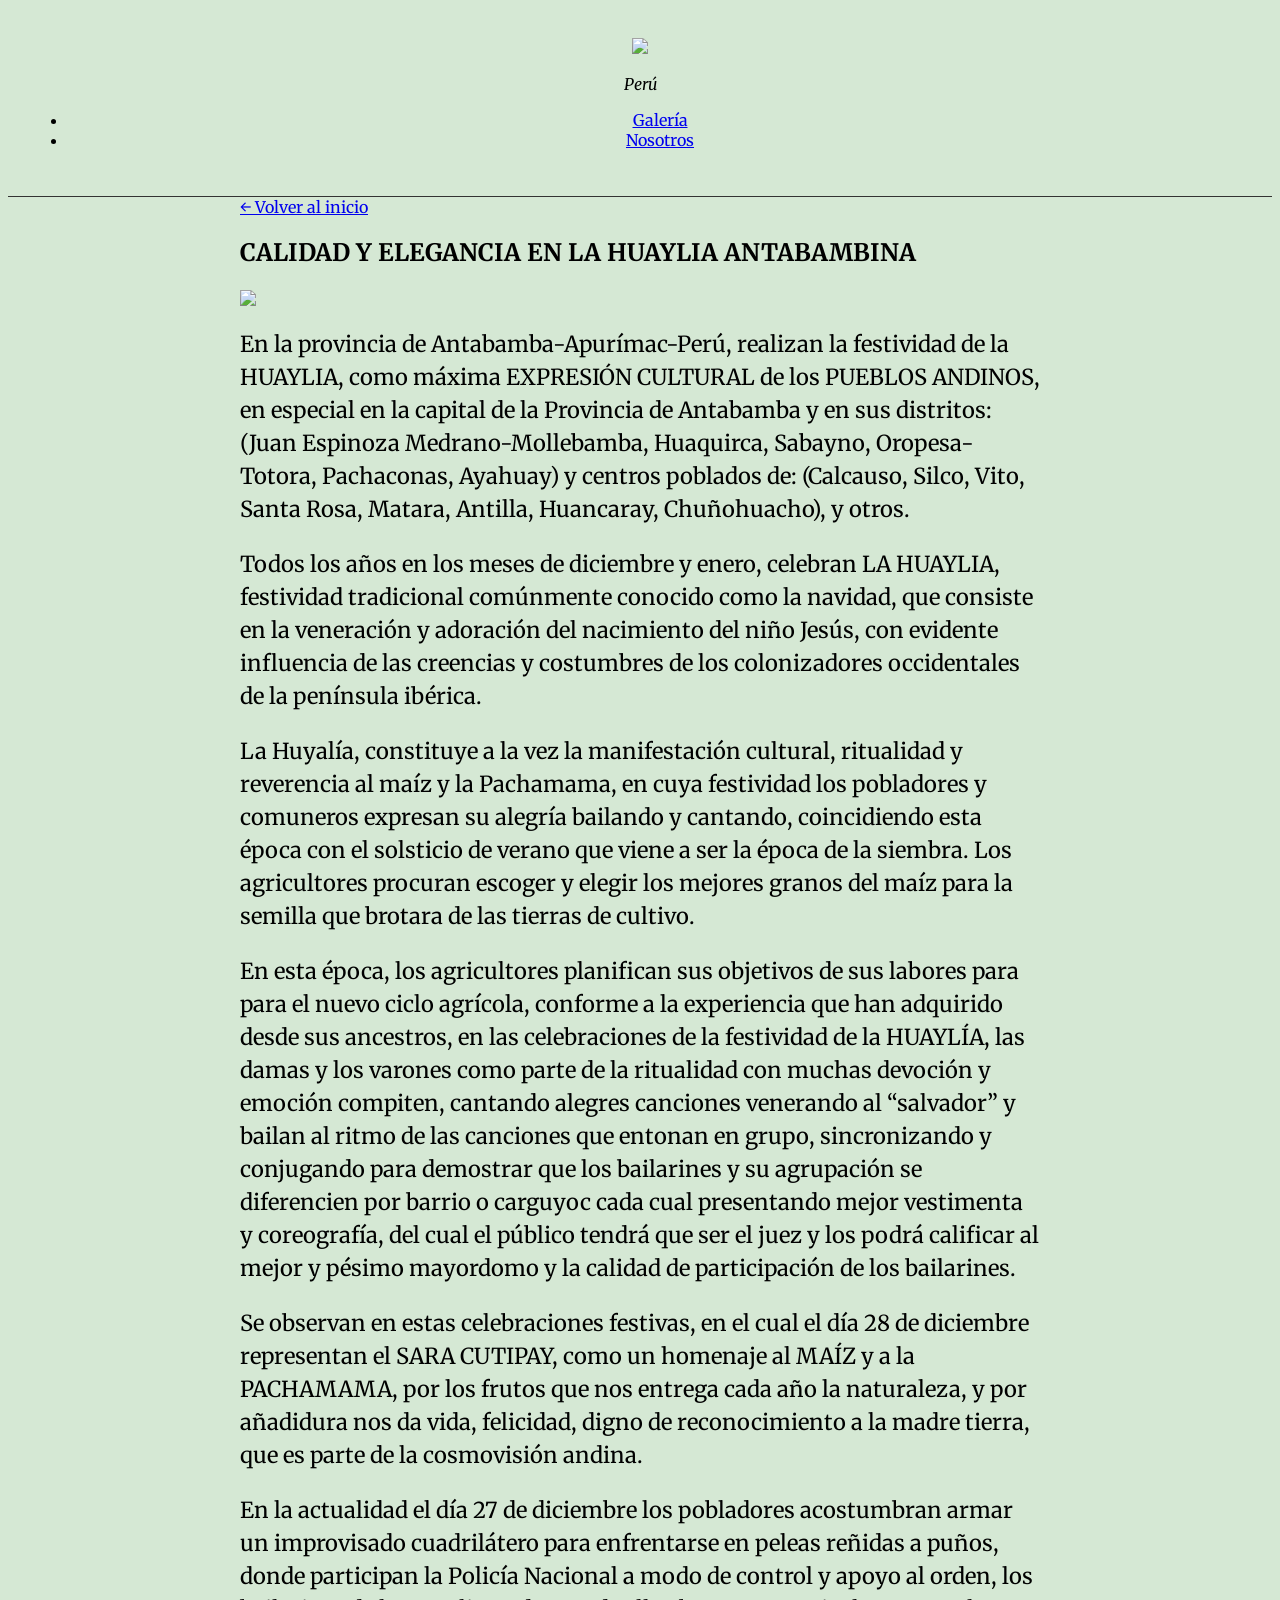
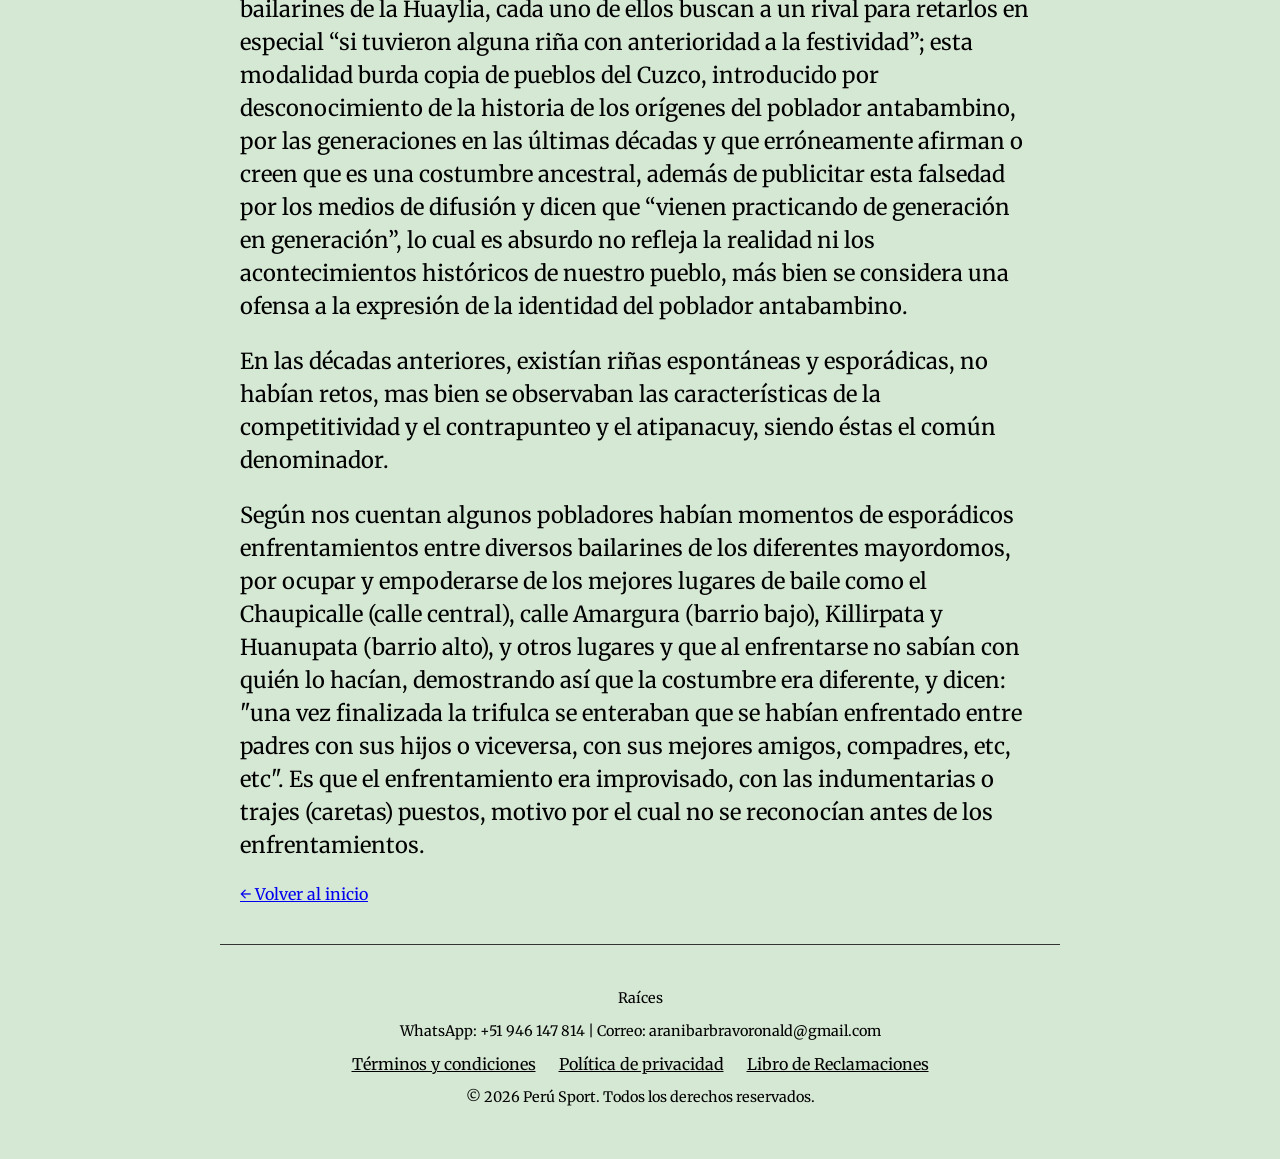
==== post1.html @ 41c7dffa "Add files via upload" ====
<!DOCTYPE html>
<html>
<head>
	<meta charset="utf-8">
	<meta name="viewport" content="width=device-width, initial-scale=1">
	<title> Raíces </title>

	<!--TIPO DE LETRA DE TODA LA PAGINA-->

	<link rel="preconnect" href="https://fonts.googleapis.com">
  	<link rel="preconnect" href="https://fonts.gstatic.com" crossorigin>
  	<link href="https://fonts.googleapis.com/css2?family=Merriweather:wght@400;700&display=swap" rel="stylesheet">

<!--AQUI VA EL CSS -->
<!--AQUI VA EL CSS -->

	<style>

		body 
		{
            background-color: #D5E8D4;  /* Fondo negro */
            color: black;             /* LetrasSSS blancas */
            font-family: 'Merriweather', Georgia, serif;
        }

        body > header /* este header es hijo directo de body, no es el header del artgicle, ojito con eso muchachoo*/
		
		
    	{
        text-align: center;       /* ¡Esta línea centra el h1, h2 e img! */
        padding: 30px 20px;       /* Le da espacio arriba, abajo y a los lados */
        border-bottom: 1px solid #333; /* línea de separacion */
    	}
		/* tamaño del titulo*/
		body > header h1
		{
		    font-size: 3rem;  /* tamaño del título */
		}

			.cursiva 
    		{
        	font-style: italic;       /* Pone el texto en cursiva */
    		}

		main article 
   		 {
        max-width: 800px; /* Limita el ancho para crear los espacios laterales */
        margin: 0 auto;    /* Centra el bloque horizontalmente */
        padding: 0 20px;   /* Espacio de seguridad para pantallas pequeñas */
        }

		main article img 
		{
			max-height: 300px; /* ancho maximo de las imagenes en el main*/
			height: auto;   /* mantiene la proporcion de la imagen*/
			display: block; /*necesario para el marging*/
  			margin: 0 auto;  /*centrado de imagen*/
		}

	/* TAMAÑO DE LETRA DE TODOS LOS TEXTOS Y DE LOS PARRAFOS*/

		main article p
		{
		font-size: 22px;   /* JUSTO AQUI, LOS PIXELES */
		line-height: 1.5; /*para que este compacto*/
		}

		.galeria {
        display: flex;           /* Pone las fotos en fila horizontal */
        justify-content: center; /* Las centra en la pantalla */
        gap: 15px;               /* Espacio de separación entre cada foto */
        margin-top: 20px;
        margin-bottom: 30px;     /* Espacio debajo de las fotos */
    	}
    	.galeria img {
        width: 33.33%;           /* Cada foto ocupa un tercio del ancho total */
        height: 250px;           /* Altura fija para que se vean parejas */
        object-fit: cover;       /* Recorta la foto para llenar el espacio sin deformar a los músicos */
        border-radius: 8px;      /* Bordes ligeramente redondeados */
        box-shadow: 0 4px 8px rgba(255,255,255,0.1); /* Sombra sutil para que resalten en el fondo negro */
        #nosotros li
    	}
		{
		color: white;   /* color del texto y de la viñeta */
		}
    	
    	#nosotros li::marker
		{
		color: white;   /* color solo de la viñeta */
		}

		/* FOOTER */
		body > footer
		{
			text-align: center;
			padding: 30px 20px;
			margin: 40px auto 0;   /* centra el bloque y deja espacio arriba */
			max-width: 800px;
			border-top: 1px solid #333;
			font-size: 0.9rem;
		}

		body > footer a
		{
		color: black;
		margin: 0 10px;
		font-size: 1rem;
		}

	</style>

</head>


<!--CUERPO--><!--CUERPO-->
<!--CUERPO--><!--CUERPO-->
<!--CUERPO--><!--CUERPO-->
<!--CUERPO--><!--CUERPO-->


<body>
<!--CABEZERA Y LOGO-->
	<header>
		<img src="imagenes/logo.jpg">
		
		<p class="cursiva"> Perú</p>
		<nav aria-label="Navegación principal">
			<ul>
				<li><a href="#galeria">Galería</a></li>
				<li><a href="#nosotros">Nosotros</a></li>
			</ul>
		</nav>
		
	</header>

<!--CONTENIDO PRINCIPAL (MAIIN)-->
<!--====== (MAIIN)=========-->
<!--====== (MAIIN)=========-->
	<main> 
	
    
	<article class="post">
		<a href="index.html">← Volver al inicio</a>
		<h2> CALIDAD Y ELEGANCIA EN LA HUAYLIA ANTABAMBINA </h2>
		<p class="18 de noviembre de 2026">

		<img class="grande" src="imagenes/pastores1.jpg">

	<p> En la provincia de Antabamba-Apurímac-Perú, realizan la festividad de la HUAYLIA, como máxima EXPRESIÓN CULTURAL de los PUEBLOS ANDINOS, en especial en la capital de la Provincia de Antabamba y en sus distritos: (Juan Espinoza Medrano-Mollebamba, Huaquirca, Sabayno, Oropesa-Totora, Pachaconas, Ayahuay) y centros poblados de: (Calcauso, Silco, Vito, Santa Rosa, Matara, Antilla, Huancaray, Chuñohuacho), y otros.</p>


	<p>Todos los años en los meses de diciembre y enero, celebran LA HUAYLIA, festividad tradicional comúnmente conocido como la navidad, que consiste en la veneración y adoración del nacimiento del niño Jesús, con evidente influencia de las creencias y costumbres de los colonizadores occidentales de la península ibérica.</p>

	<p> La Huyalía, constituye a la vez la manifestación cultural, ritualidad y reverencia al maíz y la Pachamama, en cuya festividad los pobladores y comuneros expresan su alegría bailando y cantando, coincidiendo esta época con el solsticio de verano que viene a ser la época de la siembra. Los agricultores procuran escoger y elegir los mejores granos del maíz para la semilla que brotara de las tierras de cultivo.</p>


	<p>En esta época, los agricultores planifican sus objetivos de sus labores para para el nuevo ciclo agrícola, conforme a la experiencia que han adquirido desde sus ancestros, en las celebraciones de la festividad de la HUAYLÍA, las damas y los varones como parte de la ritualidad con muchas devoción y emoción compiten, cantando alegres canciones venerando al “salvador” y bailan al ritmo de las canciones que entonan en grupo, sincronizando y conjugando para demostrar que los bailarines y su agrupación se diferencien por barrio o carguyoc cada cual presentando mejor vestimenta y coreografía, del cual el público tendrá que ser el juez y los podrá calificar al mejor y pésimo mayordomo y la calidad de participación de los bailarines.</p>

	<p>Se observan en estas celebraciones festivas, en el cual el día 28 de diciembre representan el SARA CUTIPAY, como un homenaje al MAÍZ y a la PACHAMAMA, por los frutos que nos entrega cada año la naturaleza, y por añadidura nos da vida, felicidad, digno de reconocimiento a la madre tierra, que es parte de la cosmovisión andina.</p>

	<p>En la actualidad el día 27 de diciembre los pobladores acostumbran armar un improvisado cuadrilátero para enfrentarse en peleas reñidas a puños, donde participan la Policía Nacional a modo de control y apoyo al orden, los bailarines de la Huaylia, cada uno de ellos buscan a un rival para retarlos en especial “si tuvieron alguna riña con anterioridad a la festividad”; esta modalidad burda copia de pueblos del Cuzco, introducido por desconocimiento de la historia de los orígenes del poblador antabambino, por las generaciones en las últimas décadas y que erróneamente afirman o creen que es una costumbre ancestral, además de publicitar esta falsedad por los medios de difusión y dicen que “vienen practicando de generación en generación”, lo cual es absurdo no refleja la realidad ni los acontecimientos históricos de nuestro pueblo, más bien se considera una ofensa a la expresión de la identidad del poblador antabambino.</p>

	<p>En las décadas anteriores, existían riñas espontáneas y esporádicas, no habían retos, mas bien se observaban las características de la competitividad y el contrapunteo y el atipanacuy, siendo éstas el común denominador. </p>

	<p>Según nos cuentan algunos pobladores habían momentos de esporádicos enfrentamientos entre diversos bailarines de los diferentes mayordomos, por ocupar y empoderarse de los mejores lugares de baile como el Chaupicalle (calle central), calle Amargura (barrio bajo), Killirpata y Huanupata (barrio alto), y otros lugares y que al enfrentarse no sabían con quién lo hacían, demostrando así que la costumbre era diferente, y dicen: "una vez finalizada la trifulca se enteraban que se habían enfrentado entre padres con sus hijos o viceversa, con sus mejores amigos, compadres, etc, etc". Es que el enfrentamiento era improvisado, con las indumentarias o trajes (caretas) puestos, motivo por el cual no se reconocían antes de los enfrentamientos. </p>
	<a href="index.html">← Volver al inicio</a>
		
	</article>

	</main>


	<!-------- PIE DE PAGINA ------->

	<footer>
		<p> Raíces</p>
		<p>WhatsApp: +51 946 147 814 | Correo: aranibarbravoronald@gmail.com</p>
		<nav aria-label="Enlaces del pie de página">
			<a href="#">Términos y condiciones</a>
			<a href="#">Política de privacidad</a>
			<a href="#">Libro de Reclamaciones</a>
		</nav>
		<p>&copy; 2026 Perú Sport. Todos los derechos reservados.</p>
	</footer>

</body>
</html>
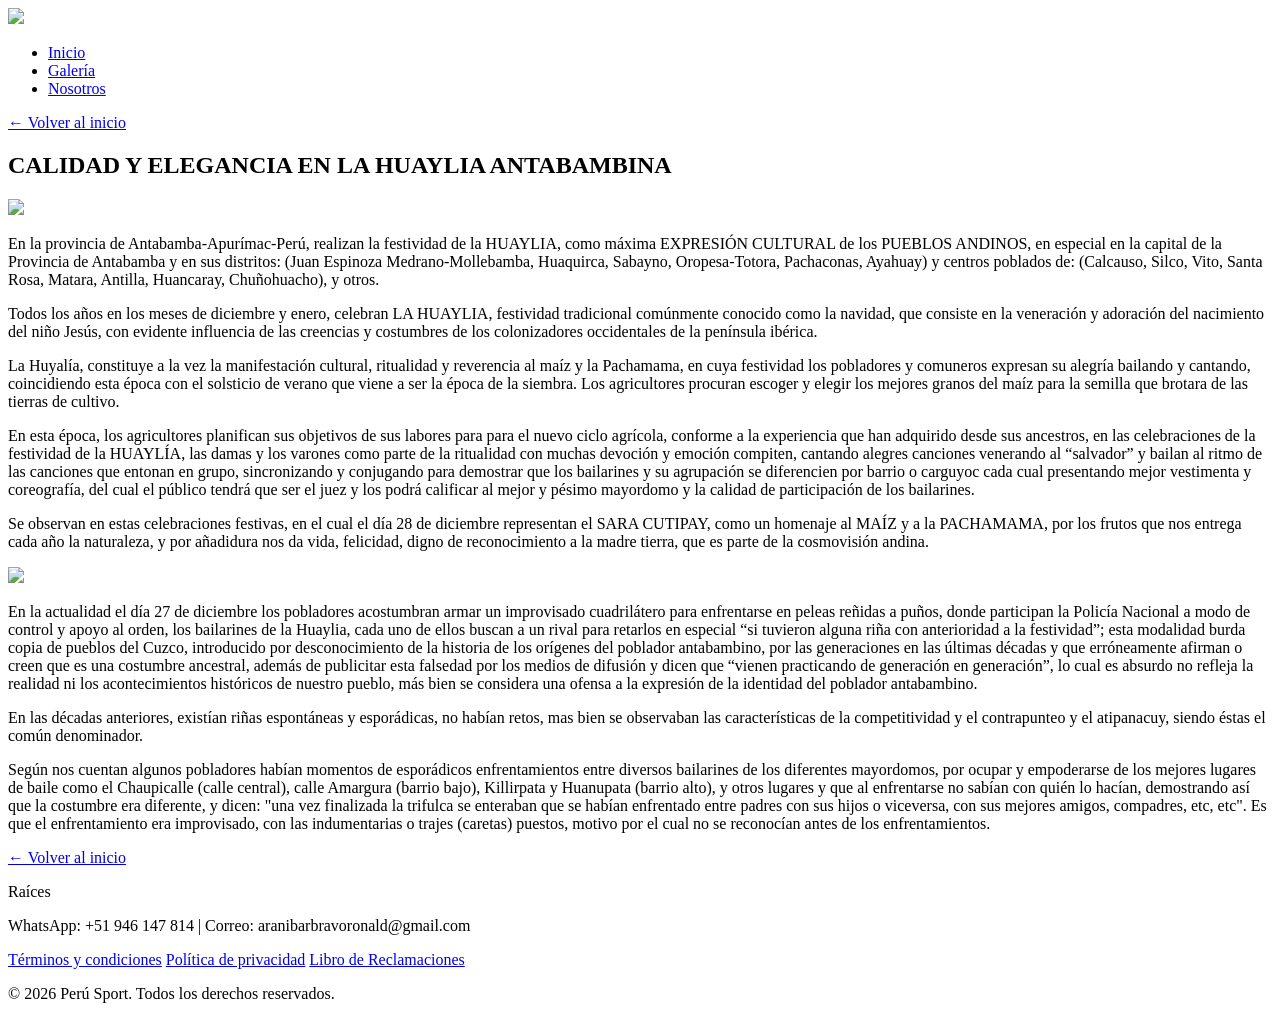
==== commit 1ffc95ac: "Add files via upload" ====
--- a/post1.html
+++ b/post1.html
@@ -11,103 +11,8 @@
   	<link rel="preconnect" href="https://fonts.gstatic.com" crossorigin>
   	<link href="https://fonts.googleapis.com/css2?family=Merriweather:wght@400;700&display=swap" rel="stylesheet">
 
-<!--AQUI VA EL CSS -->
-<!--AQUI VA EL CSS -->
+  	 <link rel="stylesheet" href="style.css">
 
-	<style>
-
-		body 
-		{
-            background-color: #D5E8D4;  /* Fondo negro */
-            color: black;             /* LetrasSSS blancas */
-            font-family: 'Merriweather', Georgia, serif;
-        }
-
-        body > header /* este header es hijo directo de body, no es el header del artgicle, ojito con eso muchachoo*/
-		
-		
-    	{
-        text-align: center;       /* ¡Esta línea centra el h1, h2 e img! */
-        padding: 30px 20px;       /* Le da espacio arriba, abajo y a los lados */
-        border-bottom: 1px solid #333; /* línea de separacion */
-    	}
-		/* tamaño del titulo*/
-		body > header h1
-		{
-		    font-size: 3rem;  /* tamaño del título */
-		}
-
-			.cursiva 
-    		{
-        	font-style: italic;       /* Pone el texto en cursiva */
-    		}
-
-		main article 
-   		 {
-        max-width: 800px; /* Limita el ancho para crear los espacios laterales */
-        margin: 0 auto;    /* Centra el bloque horizontalmente */
-        padding: 0 20px;   /* Espacio de seguridad para pantallas pequeñas */
-        }
-
-		main article img 
-		{
-			max-height: 300px; /* ancho maximo de las imagenes en el main*/
-			height: auto;   /* mantiene la proporcion de la imagen*/
-			display: block; /*necesario para el marging*/
-  			margin: 0 auto;  /*centrado de imagen*/
-		}
-
-	/* TAMAÑO DE LETRA DE TODOS LOS TEXTOS Y DE LOS PARRAFOS*/
-
-		main article p
-		{
-		font-size: 22px;   /* JUSTO AQUI, LOS PIXELES */
-		line-height: 1.5; /*para que este compacto*/
-		}
-
-		.galeria {
-        display: flex;           /* Pone las fotos en fila horizontal */
-        justify-content: center; /* Las centra en la pantalla */
-        gap: 15px;               /* Espacio de separación entre cada foto */
-        margin-top: 20px;
-        margin-bottom: 30px;     /* Espacio debajo de las fotos */
-    	}
-    	.galeria img {
-        width: 33.33%;           /* Cada foto ocupa un tercio del ancho total */
-        height: 250px;           /* Altura fija para que se vean parejas */
-        object-fit: cover;       /* Recorta la foto para llenar el espacio sin deformar a los músicos */
-        border-radius: 8px;      /* Bordes ligeramente redondeados */
-        box-shadow: 0 4px 8px rgba(255,255,255,0.1); /* Sombra sutil para que resalten en el fondo negro */
-        #nosotros li
-    	}
-		{
-		color: white;   /* color del texto y de la viñeta */
-		}
-    	
-    	#nosotros li::marker
-		{
-		color: white;   /* color solo de la viñeta */
-		}
-
-		/* FOOTER */
-		body > footer
-		{
-			text-align: center;
-			padding: 30px 20px;
-			margin: 40px auto 0;   /* centra el bloque y deja espacio arriba */
-			max-width: 800px;
-			border-top: 1px solid #333;
-			font-size: 0.9rem;
-		}
-
-		body > footer a
-		{
-		color: black;
-		margin: 0 10px;
-		font-size: 1rem;
-		}
-
-	</style>
 
 </head>
 
@@ -121,11 +26,12 @@
 <body>
 <!--CABEZERA Y LOGO-->
 	<header>
-		<img src="imagenes/logo.jpg">
+		<img src="imagenes/logo/logo.jpg">
 		
-		<p class="cursiva"> Perú</p>
+		
 		<nav aria-label="Navegación principal">
 			<ul>
+				<li><a href="index.html">Inicio</a></li>
 				<li><a href="#galeria">Galería</a></li>
 				<li><a href="#nosotros">Nosotros</a></li>
 			</ul>
@@ -136,15 +42,17 @@
 <!--CONTENIDO PRINCIPAL (MAIIN)-->
 <!--====== (MAIIN)=========-->
 <!--====== (MAIIN)=========-->
+	<div class="fondo-contenido">
 	<main> 
-	
+		<!-----AQUI INICIA EL POST----->
+    	<!-----AQUI INICIA EL POST----->
     
 	<article class="post">
 		<a href="index.html">← Volver al inicio</a>
 		<h2> CALIDAD Y ELEGANCIA EN LA HUAYLIA ANTABAMBINA </h2>
 		<p class="18 de noviembre de 2026">
 
-		<img class="grande" src="imagenes/pastores1.jpg">
+		<img class="grande" src="imagenes/post1/pastores1.jpg">
 
 	<p> En la provincia de Antabamba-Apurímac-Perú, realizan la festividad de la HUAYLIA, como máxima EXPRESIÓN CULTURAL de los PUEBLOS ANDINOS, en especial en la capital de la Provincia de Antabamba y en sus distritos: (Juan Espinoza Medrano-Mollebamba, Huaquirca, Sabayno, Oropesa-Totora, Pachaconas, Ayahuay) y centros poblados de: (Calcauso, Silco, Vito, Santa Rosa, Matara, Antilla, Huancaray, Chuñohuacho), y otros.</p>
 
@@ -152,13 +60,14 @@
 	<p>Todos los años en los meses de diciembre y enero, celebran LA HUAYLIA, festividad tradicional comúnmente conocido como la navidad, que consiste en la veneración y adoración del nacimiento del niño Jesús, con evidente influencia de las creencias y costumbres de los colonizadores occidentales de la península ibérica.</p>
 
 	<p> La Huyalía, constituye a la vez la manifestación cultural, ritualidad y reverencia al maíz y la Pachamama, en cuya festividad los pobladores y comuneros expresan su alegría bailando y cantando, coincidiendo esta época con el solsticio de verano que viene a ser la época de la siembra. Los agricultores procuran escoger y elegir los mejores granos del maíz para la semilla que brotara de las tierras de cultivo.</p>
-
+	
 
 	<p>En esta época, los agricultores planifican sus objetivos de sus labores para para el nuevo ciclo agrícola, conforme a la experiencia que han adquirido desde sus ancestros, en las celebraciones de la festividad de la HUAYLÍA, las damas y los varones como parte de la ritualidad con muchas devoción y emoción compiten, cantando alegres canciones venerando al “salvador” y bailan al ritmo de las canciones que entonan en grupo, sincronizando y conjugando para demostrar que los bailarines y su agrupación se diferencien por barrio o carguyoc cada cual presentando mejor vestimenta y coreografía, del cual el público tendrá que ser el juez y los podrá calificar al mejor y pésimo mayordomo y la calidad de participación de los bailarines.</p>
 
 	<p>Se observan en estas celebraciones festivas, en el cual el día 28 de diciembre representan el SARA CUTIPAY, como un homenaje al MAÍZ y a la PACHAMAMA, por los frutos que nos entrega cada año la naturaleza, y por añadidura nos da vida, felicidad, digno de reconocimiento a la madre tierra, que es parte de la cosmovisión andina.</p>
-
+	<img class="grande" src="imagenes/post1/pastores3.jpg">
 	<p>En la actualidad el día 27 de diciembre los pobladores acostumbran armar un improvisado cuadrilátero para enfrentarse en peleas reñidas a puños, donde participan la Policía Nacional a modo de control y apoyo al orden, los bailarines de la Huaylia, cada uno de ellos buscan a un rival para retarlos en especial “si tuvieron alguna riña con anterioridad a la festividad”; esta modalidad burda copia de pueblos del Cuzco, introducido por desconocimiento de la historia de los orígenes del poblador antabambino, por las generaciones en las últimas décadas y que erróneamente afirman o creen que es una costumbre ancestral, además de publicitar esta falsedad por los medios de difusión y dicen que “vienen practicando de generación en generación”, lo cual es absurdo no refleja la realidad ni los acontecimientos históricos de nuestro pueblo, más bien se considera una ofensa a la expresión de la identidad del poblador antabambino.</p>
+	
 
 	<p>En las décadas anteriores, existían riñas espontáneas y esporádicas, no habían retos, mas bien se observaban las características de la competitividad y el contrapunteo y el atipanacuy, siendo éstas el común denominador. </p>
 
@@ -168,7 +77,7 @@
 	</article>
 
 	</main>
-
+</div>
 
 	<!-------- PIE DE PAGINA ------->
 
